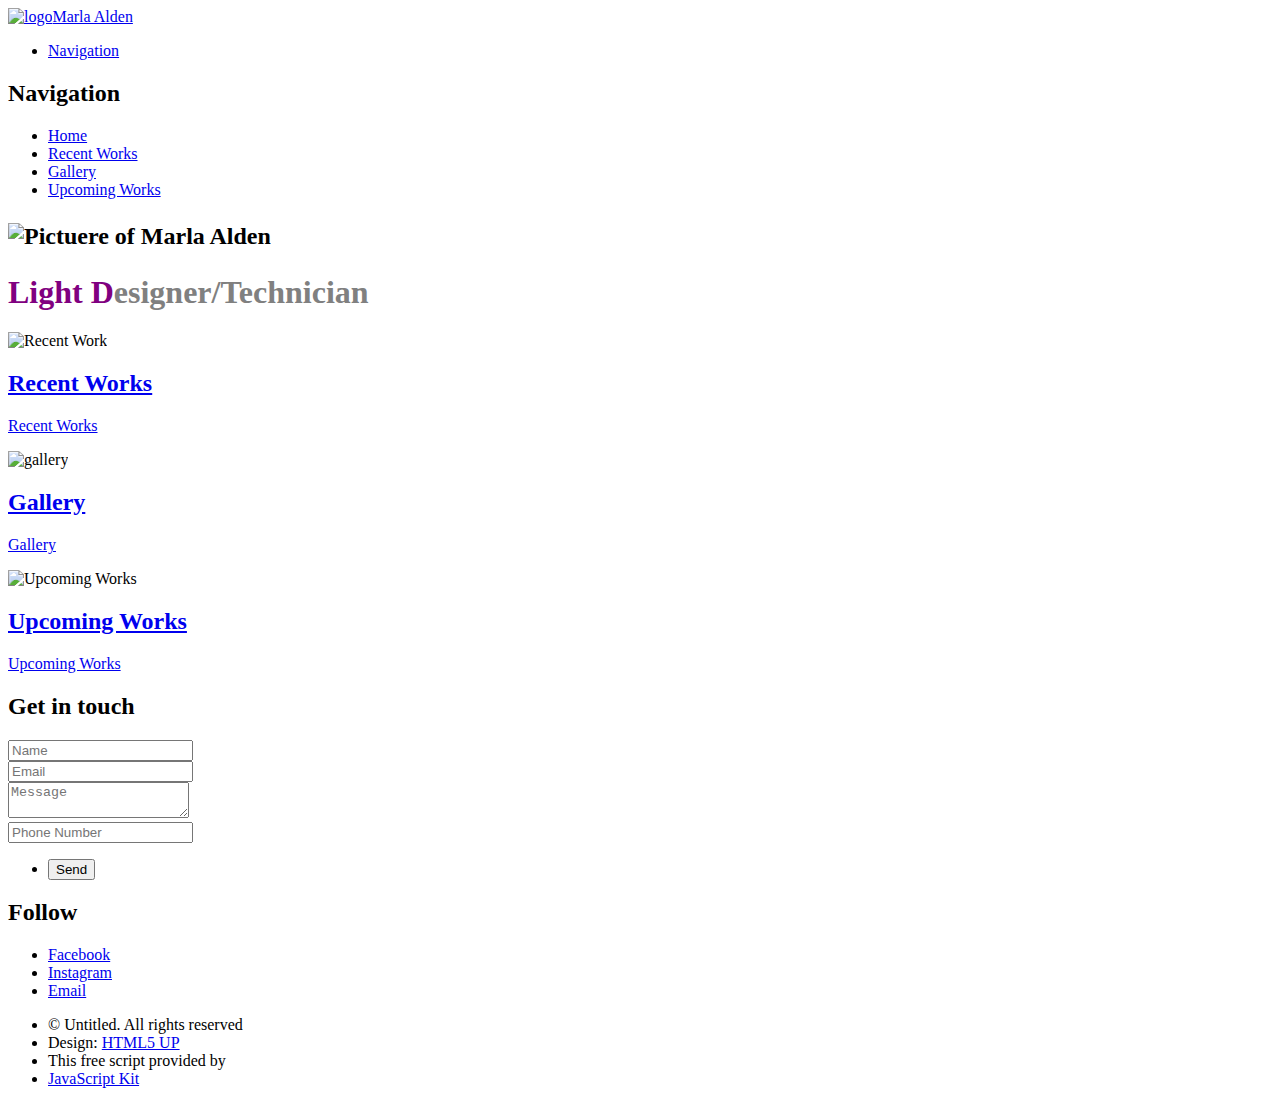
==== index.html @ 6fa47d72 "Update index.html" ====
<!DOCTYPE HTML>
<html lang="en">
<!--
	Phantom by HTML5 UP
	html5up.net | @ajlkn
	Free for personal and commercial use under the CCA 3.0 license (html5up.net/license)
-->
<html>
	<head>
		<title>Marla Alden</title>
		<meta charset="utf-8" />
		<meta name="viewport" content="width=device-width, initial-scale=1, user-scalable=no" />
		<link rel="stylesheet" href="assets/css/main.css" />
		<noscript><link rel="stylesheet" href="assets/css/noscript.css" /></noscript>
		<style>
		body, html{
  background-image: url('images/background.jpg');
  background-repeat: no-repeat;
  background-size: 100%;
}
</style>
	</head>
	<body class="is-preload">
		<!-- Wrapper -->
			<div id="wrapper">

				<!-- Header -->
					<header id="header">
						<div class="inner">

							<!-- Logo -->
								<a href="index.html" class="logo">
									<span class="symbol"><img src="images/logo1.png" alt="logo" /></span><span class="title">Marla Alden</span>
								</a>

							<!-- Nav -->
								<nav>
									<ul>
										<li><a href="#menu">Navigation</a></li>
									</ul>
								</nav>

						</div>
					</header>

				<!-- Menu -->
					<nav id="menu">
						<h2>Navigation</h2>
						<ul>
							<li><a href="index.html">Home</a></li>
							<li><a href="recent.html">Recent Works</a></li>
							<li><a href="gallery.html">Gallery</a></li>
							<li><a href="upcoming.html">Upcoming Works</a></li>
						</ul>
					</nav>

				<!-- Main -->
					<div id="main">
						<div class="inner">
							<header><h2>
								<p><img src="images/maface.jpg" alt="Pictuere of Marla Alden" title="Marla Alden" /><h2></h2></p>
								<h1>
								<script language="JavaScript1.2">//Making a page dynamic 
								
								/*
								Neon Lights Text
								By JavaScript Kit (http://javascriptkit.com)
								Over 400+ free scripts here!
								*/
								
								var message="Light Designer/Technician"
								var neonbasecolor="gray"
								var neontextcolor="Purple"
								var flashspeed=100  //in milliseconds
								
								///No need to edit below this line/////
								
								var n=0
								if (document.all||document.getElementById){
								document.write('')
								for (m=0;m<message.length;m++)
								document.write('<span id="neonlight'+m+'">'+message.charAt(m)+'</span>')
								document.write('')
								}
								else
								document.write(message)
								
								function crossref(number){
								var crossobj=document.all? eval("document.all.neonlight"+number) : document.getElementById("neonlight"+number)
								return crossobj
								}
								
								function neon(){
								
								//Change all letters to base color
								if (n==0){
								for (m=0;m<message.length;m++)
								//eval("document.all.neonlight"+m).style.color=neonbasecolor
								crossref(m).style.color=neonbasecolor
								}
								
								//cycle through and change individual letters to neon color
								crossref(n).style.color=neontextcolor
								
								if (n<message.length-1)
								n++
								else{
								n=0
								clearInterval(flashing)
								setTimeout("beginneon()",1500)
								return
								}
								}
								
								function beginneon(){
								if (document.all||document.getElementById)
								flashing=setInterval("neon()",flashspeed)
								}
								beginneon()
								
								
								</script>
								</h1>
								</h2>
								<p>
								</p>
							</header>
							
							<section class="tiles">
								<article class="style1">
									<span class="image">
										<img src="images/button.png" height="350" alt="Recent Work" title="Recent Works"/>
									</span>
									<a href="recent.html">
										<h2>Recent Works</h2>
										<div class="content">
											<p>Recent Works</p>
										</div>
									</a>
								</article>
								<article class="style2">
									<span class="image">
										<img src="images/button.png" height="350" alt="gallery" title="Gallery"/>
									</span>
									<a href="gallery.html">
										<h2>Gallery</h2>
										<div class="content">
											<p>Gallery</p>
										</div>
									</a>
								</article>
								<article class="style3">
									<span class="image">
										<img src="images/button.png" height="350" alt="Upcoming Works" title="Upcoming Works"/>
									</span>
									<a href="upcoming.html">
										<h2>Upcoming Works</h2>
										<div class="content">
											<p>Upcoming Works</p>
										</div>
									</a>
								</article>
								
														
							</section>
						</div>
						
							
					</div>

				<!-- Footer -->
					<footer id="footer">
						<div class="inner">
							<section>
								<h2>Get in touch</h2>
								<form method="post" action="mailto:malden@nmu.edu" enctype="text/plain">
									<div class="fields">
										<div class="field half">
											<input type="text" name="name" id="name" required placeholder="Name" />
										</div>
										<div class="field half">
											<input type="email" name="email" id="email" required placeholder="Email" />
										</div>
										<div class="field">
											<textarea name="message" id="message" placeholder="Message"></textarea>
										</div>
										<div class="field">
											<input type="tel" name="phone" id="tel" placeholder="Phone Number" />
										</div>
									</div>
									<ul class="actions">
										<li><input type="submit" value="Send" class="primary" /></li>
									</ul>
								</form>
							</section>
							<section>
								<h2>Follow</h2>
								<ul class="icons">
									<li><a href="https://www.facebook.com/marla.alden.7" class="icon brands style2 fa-facebook-f"><span class="label">Facebook</span></a></li>
									<li><a href="https://www.instagram.com/marla_alden/?hl=en" class="icon brands style2 fa-instagram"><span class="label">Instagram</span></a></li>
									<li><a href="mailto:malden@nmu.edu" class="icon solid style2 fa-envelope"><span class="label">Email</span></a></li>
								</ul>
							</section>
							<ul class="copyright">
								<li>&copy; Untitled. All rights reserved</li><li>Design: <a href="http://html5up.net">HTML5 UP</a></li><li>This free script provided by</li><li><a href="http://javascriptkit.com">JavaScript Kit</a></li>
							</ul>
						</div>
						
					</footer>

			</div>
			
		<!-- Scripts -->
			<script src="assets/js/jquery.min.js"></script>
			<script src="assets/js/browser.min.js"></script>
			<script src="assets/js/breakpoints.min.js"></script>
			<script src="assets/js/util.js"></script>
			<script src="assets/js/main.js"></script>

	</body>
</html>
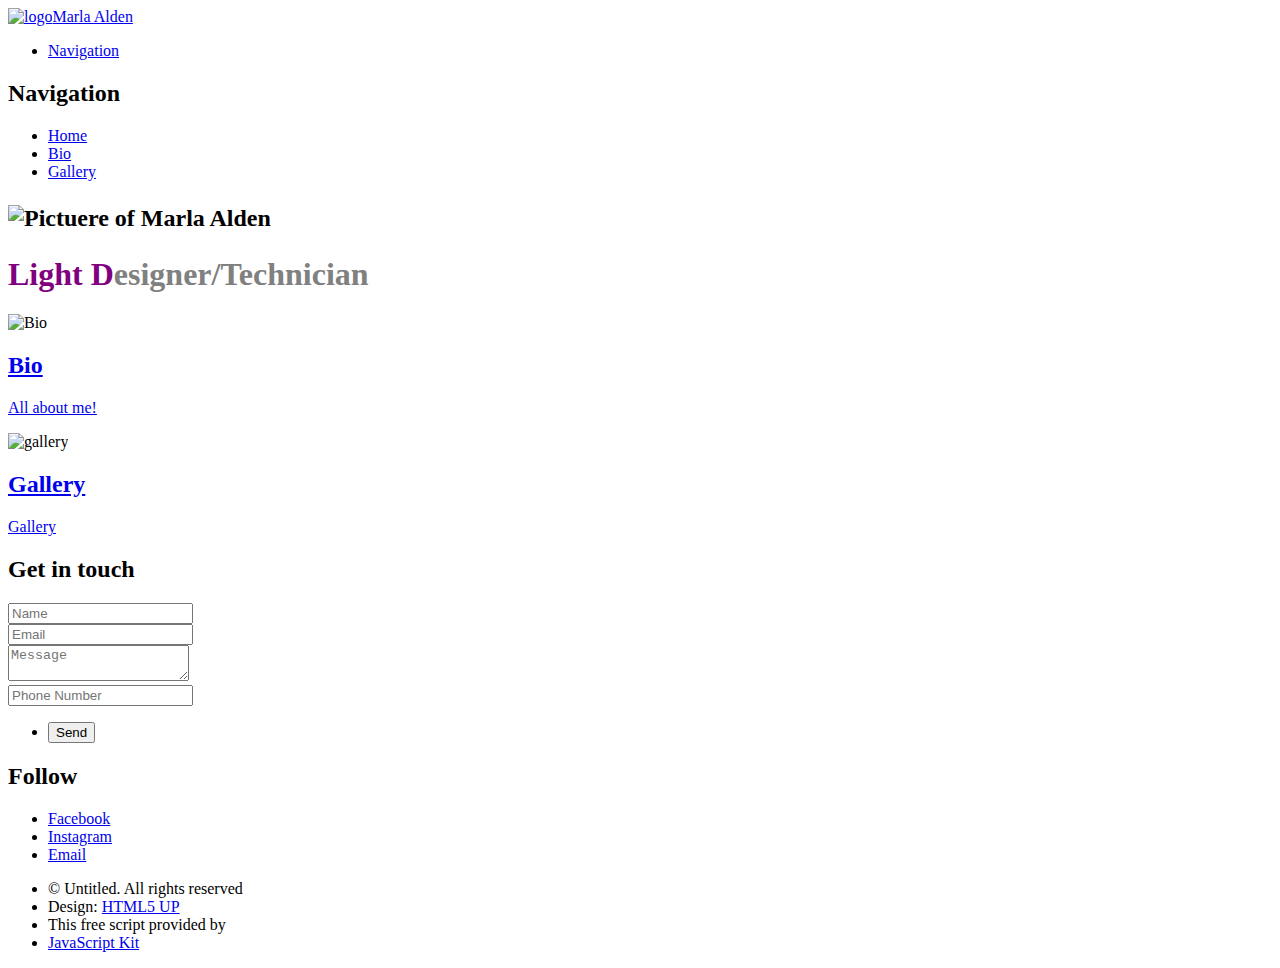
==== commit aec6a2a7: "Add files via upload" ====
--- a/index.html
+++ b/index.html
@@ -48,9 +48,8 @@
 						<h2>Navigation</h2>
 						<ul>
 							<li><a href="index.html">Home</a></li>
-							<li><a href="recent.html">Recent Works</a></li>
+							<li><a href="recent.html">Bio</a></li>
 							<li><a href="gallery.html">Gallery</a></li>
-							<li><a href="upcoming.html">Upcoming Works</a></li>
 						</ul>
 					</nav>
 
@@ -129,12 +128,12 @@
 							<section class="tiles">
 								<article class="style1">
 									<span class="image">
-										<img src="images/button.png" height="350" alt="Recent Work" title="Recent Works"/>
+										<img src="images/button.png" height="350" alt="Bio" title="Bio"/>
 									</span>
 									<a href="recent.html">
-										<h2>Recent Works</h2>
+										<h2>Bio</h2>
 										<div class="content">
-											<p>Recent Works</p>
+											<p>All about me!</p>
 										</div>
 									</a>
 								</article>
@@ -148,19 +147,7 @@
 											<p>Gallery</p>
 										</div>
 									</a>
-								</article>
-								<article class="style3">
-									<span class="image">
-										<img src="images/button.png" height="350" alt="Upcoming Works" title="Upcoming Works"/>
-									</span>
-									<a href="upcoming.html">
-										<h2>Upcoming Works</h2>
-										<div class="content">
-											<p>Upcoming Works</p>
-										</div>
-									</a>
-								</article>
-								
+								</article>					
 														
 							</section>
 						</div>
@@ -196,6 +183,7 @@
 							<section>
 								<h2>Follow</h2>
 								<ul class="icons">
+									
 									<li><a href="https://www.facebook.com/marla.alden.7" class="icon brands style2 fa-facebook-f"><span class="label">Facebook</span></a></li>
 									<li><a href="https://www.instagram.com/marla_alden/?hl=en" class="icon brands style2 fa-instagram"><span class="label">Instagram</span></a></li>
 									<li><a href="mailto:malden@nmu.edu" class="icon solid style2 fa-envelope"><span class="label">Email</span></a></li>
@@ -218,4 +206,4 @@
 			<script src="assets/js/main.js"></script>
 
 	</body>
-</html>
+</html>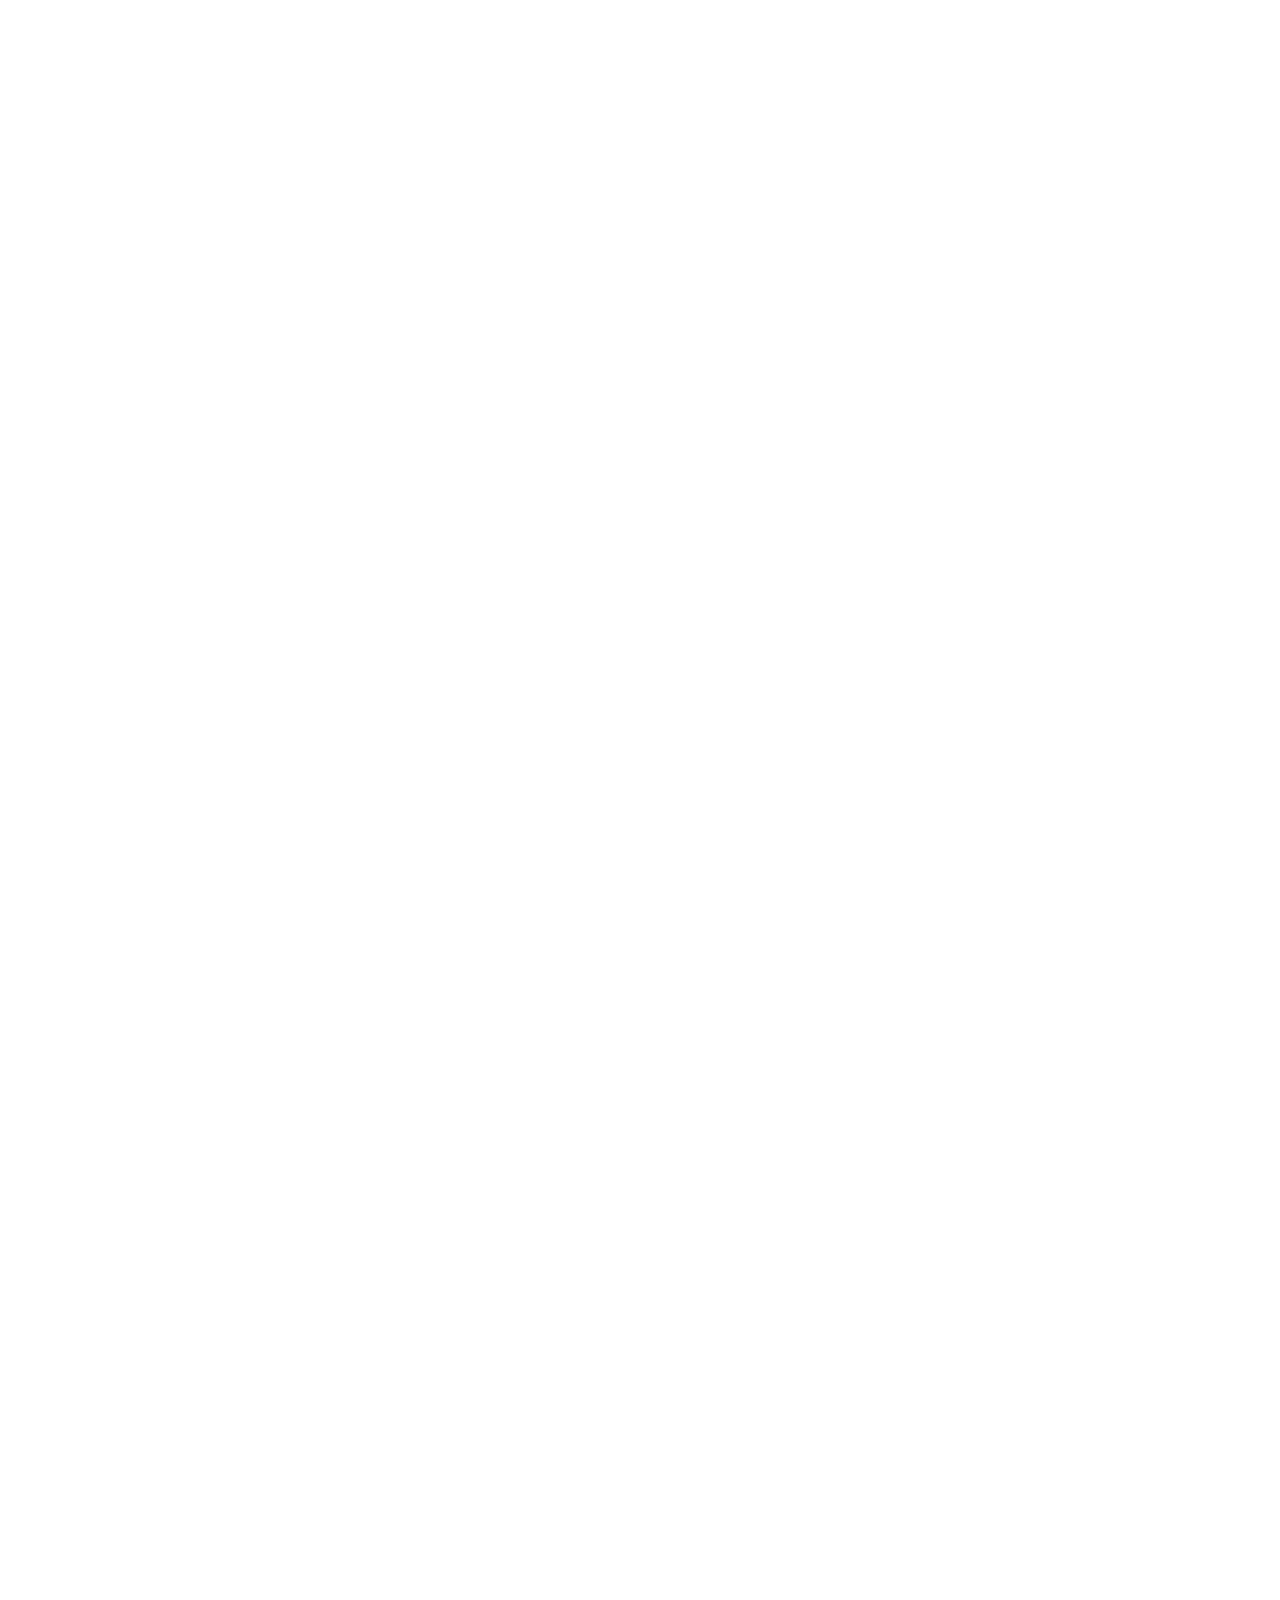
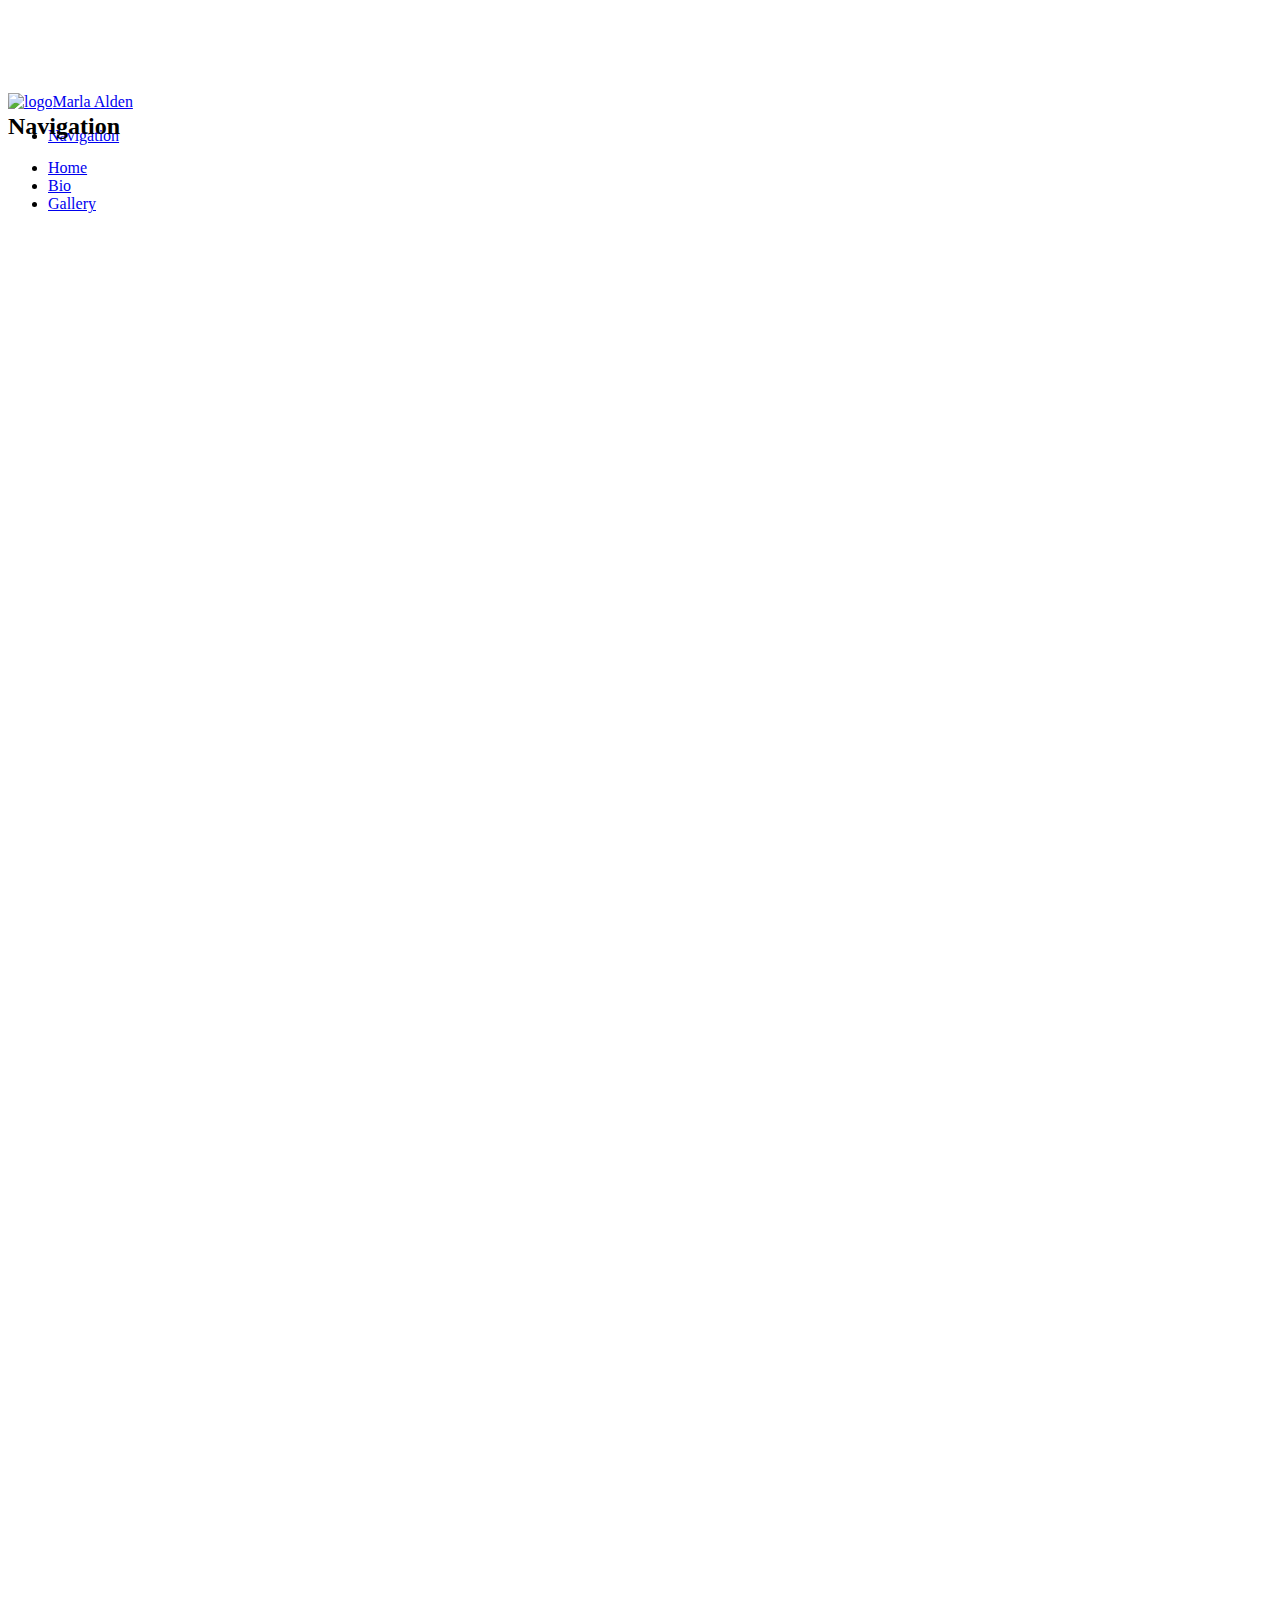
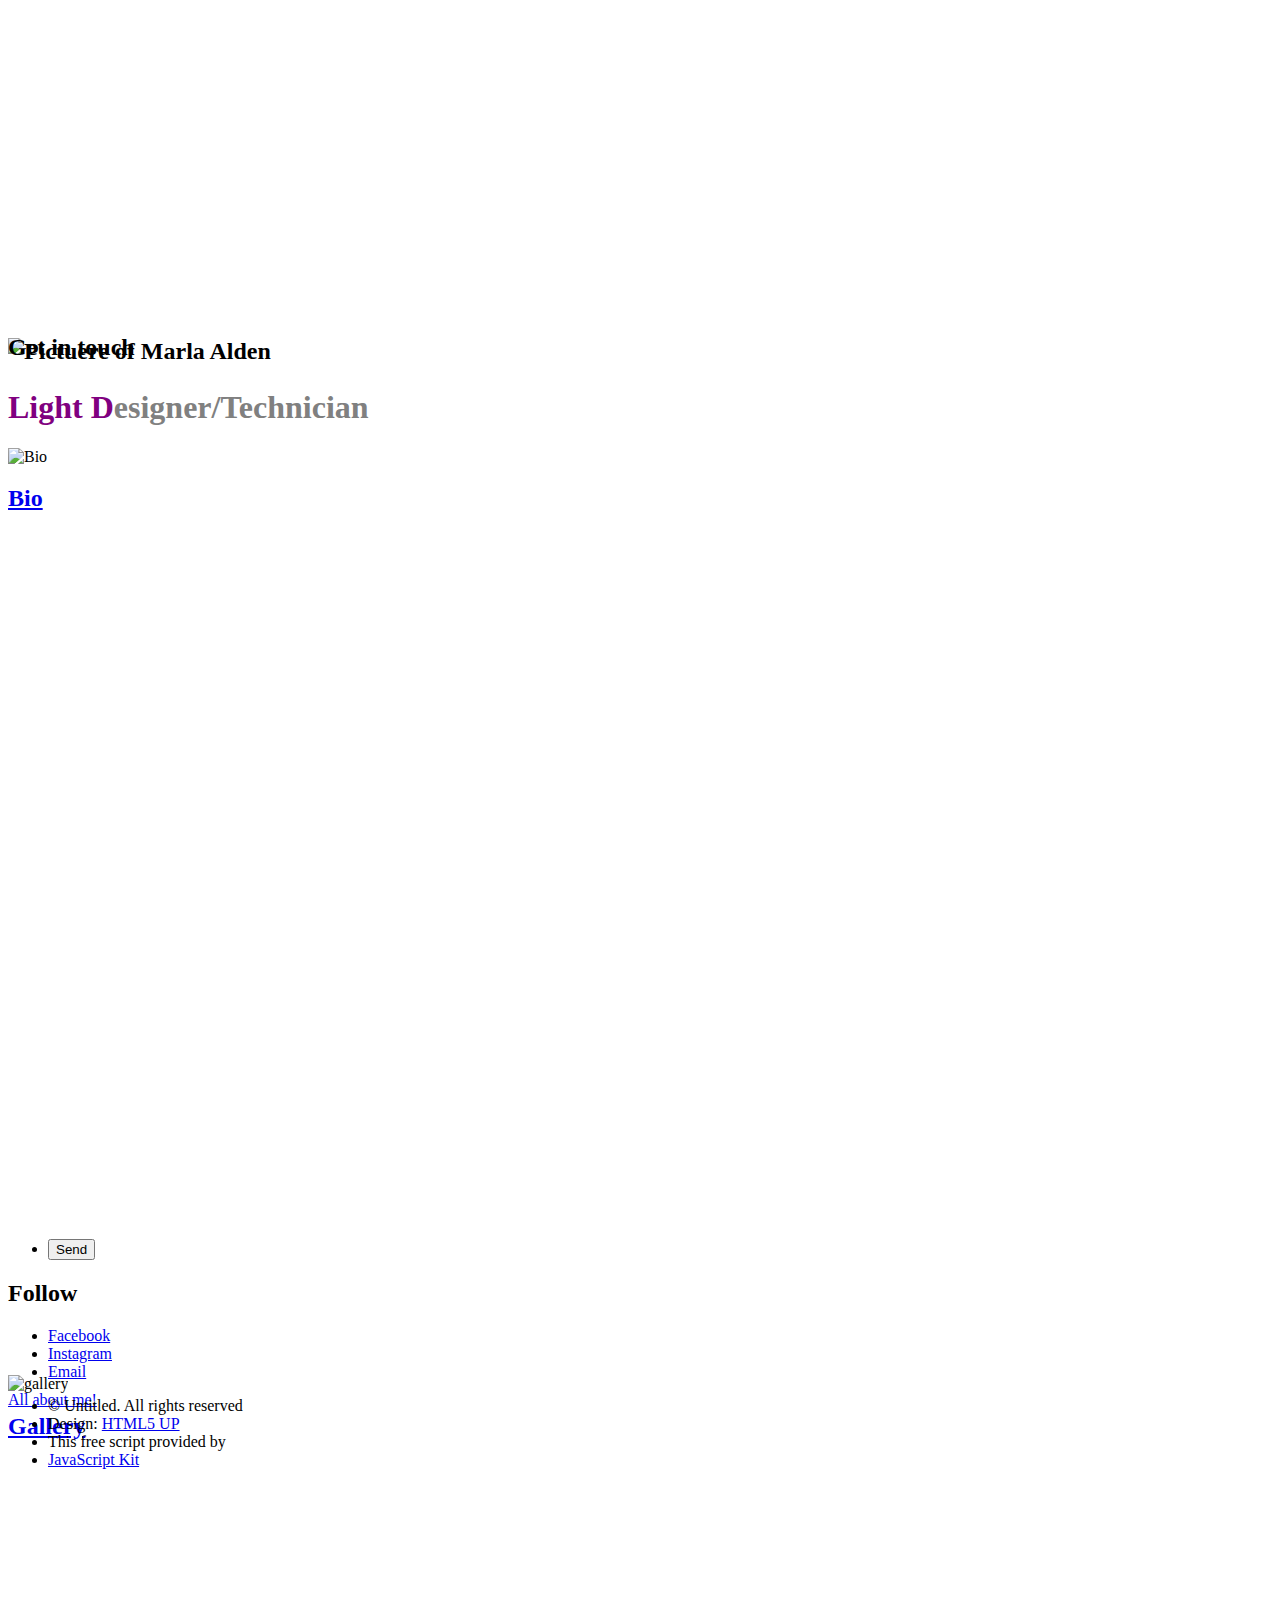
==== commit eaff2117: "Update index.html" ====
--- a/index.html
+++ b/index.html
@@ -13,10 +13,14 @@
 		<link rel="stylesheet" href="assets/css/main.css" />
 		<noscript><link rel="stylesheet" href="assets/css/noscript.css" /></noscript>
 		<style>
-		body, html{
-  background-image: url('images/background.jpg');
-  background-repeat: no-repeat;
-  background-size: 100%;
+	div {
+    background-image: url('http://www.pets4homes.co.uk/images/articles/1111/large/feline-influenza-all-about-cat-flu-5239fffd61ddf.jpg');
+    background-size: contain;
+    background-repeat: no-repeat;
+    width: 100%;
+    height: 0;
+    padding-top: 66.64%; /* (img-height / img-width * container-width) */
+                /* (853 / 1280 * 100) */
 }
 </style>
 	</head>
@@ -206,4 +210,4 @@
 			<script src="assets/js/main.js"></script>
 
 	</body>
-</html>+</html>
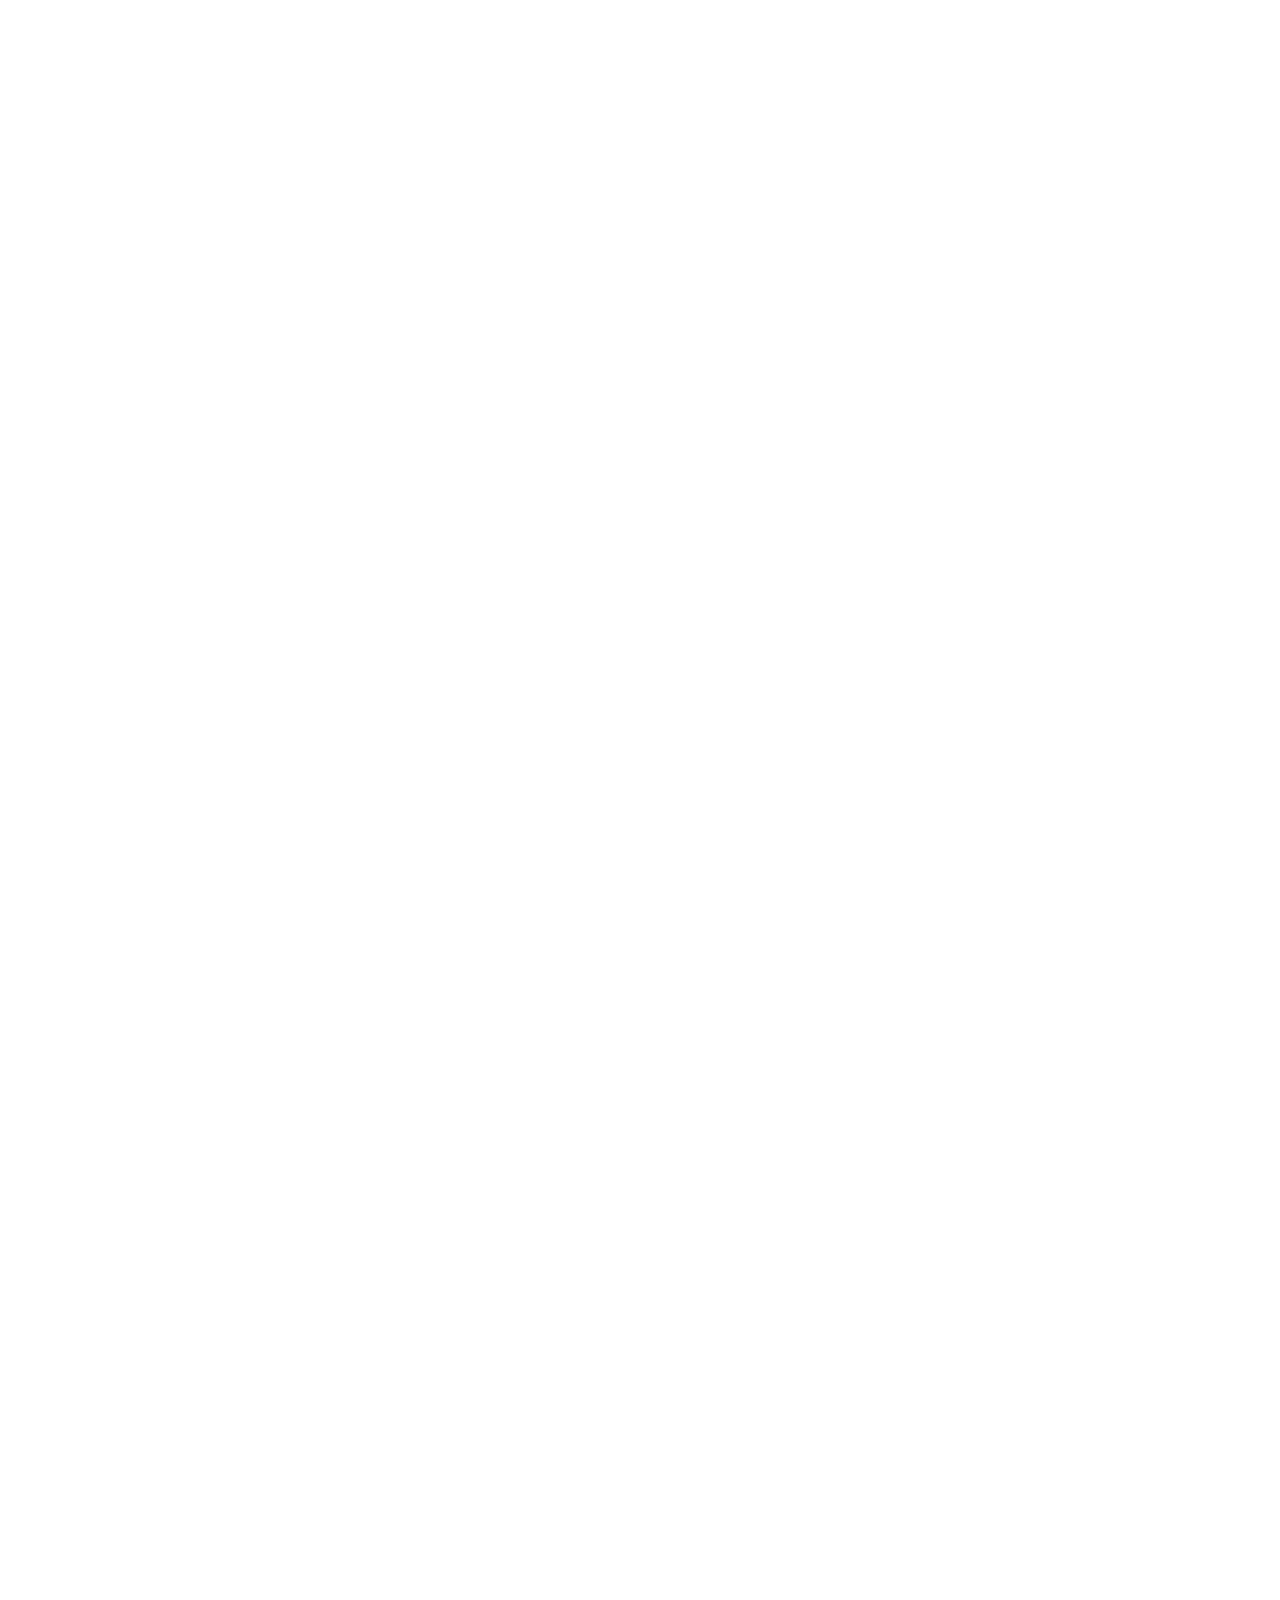
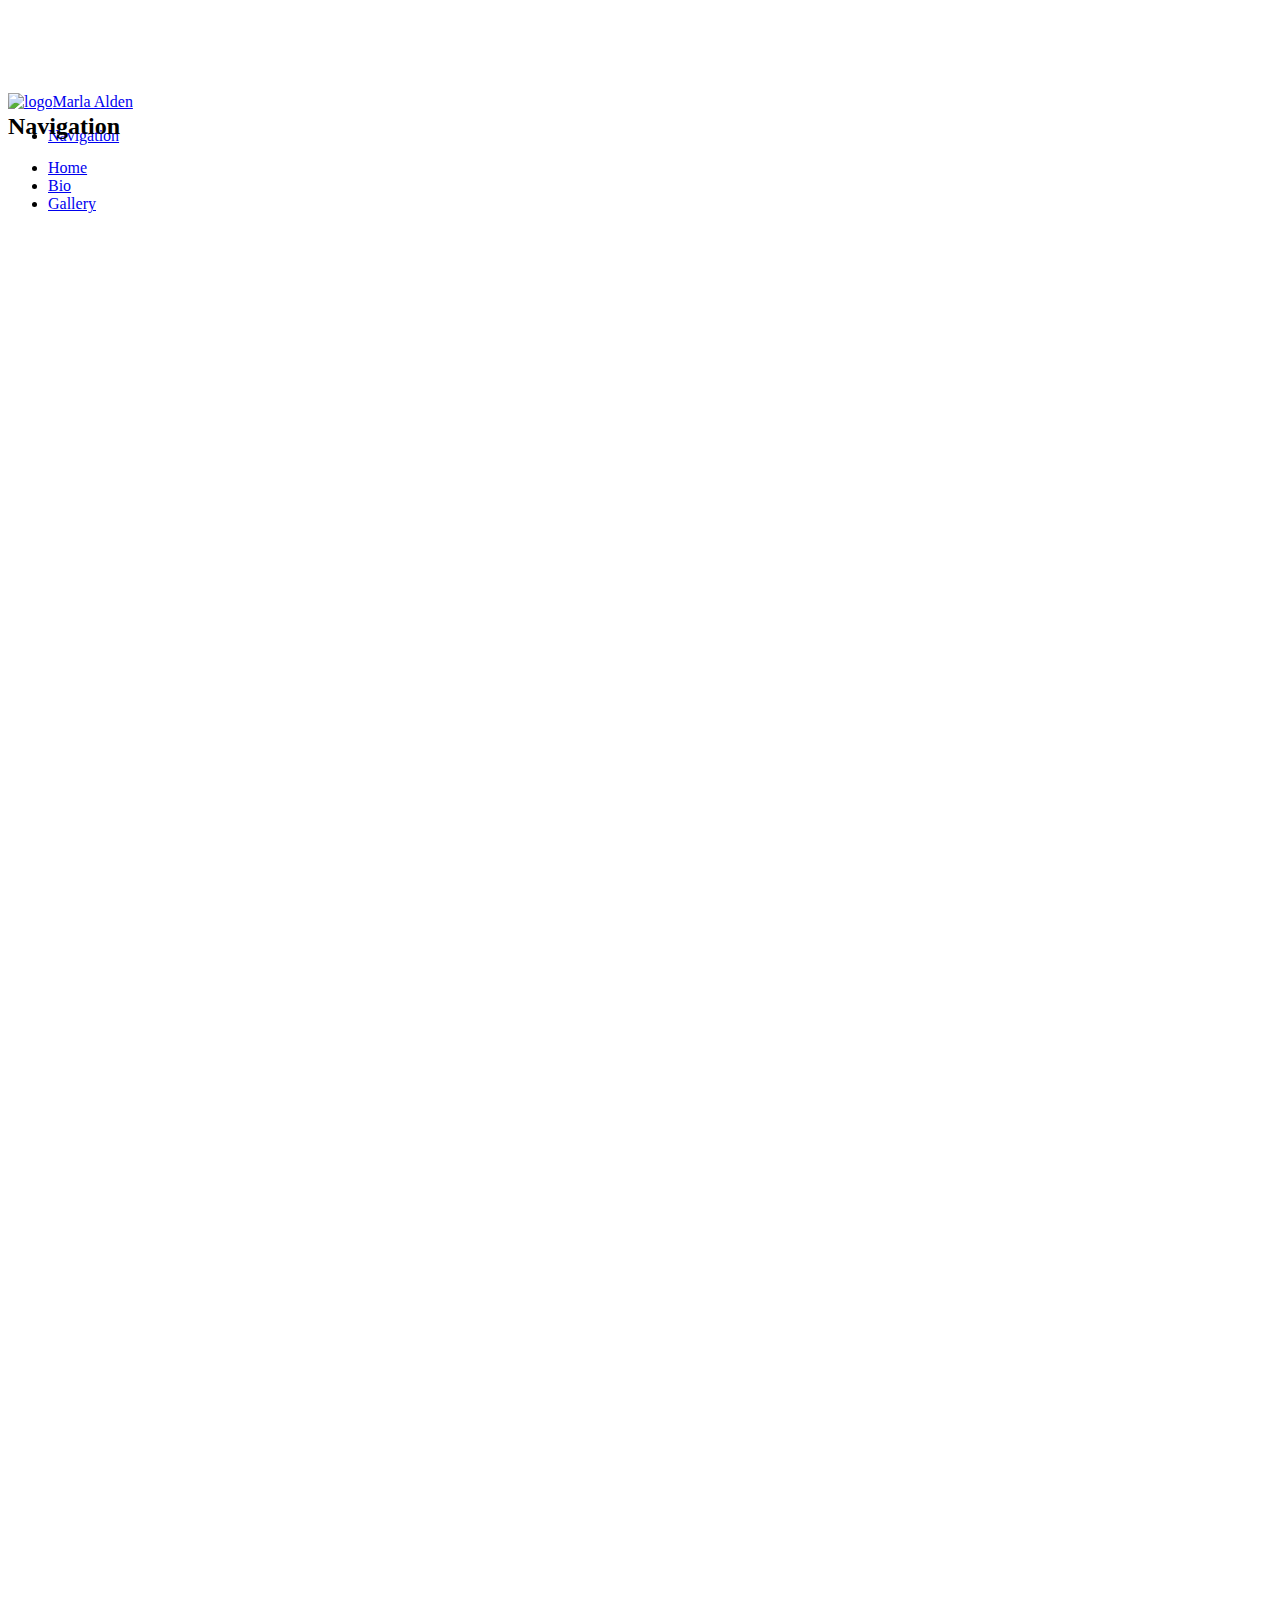
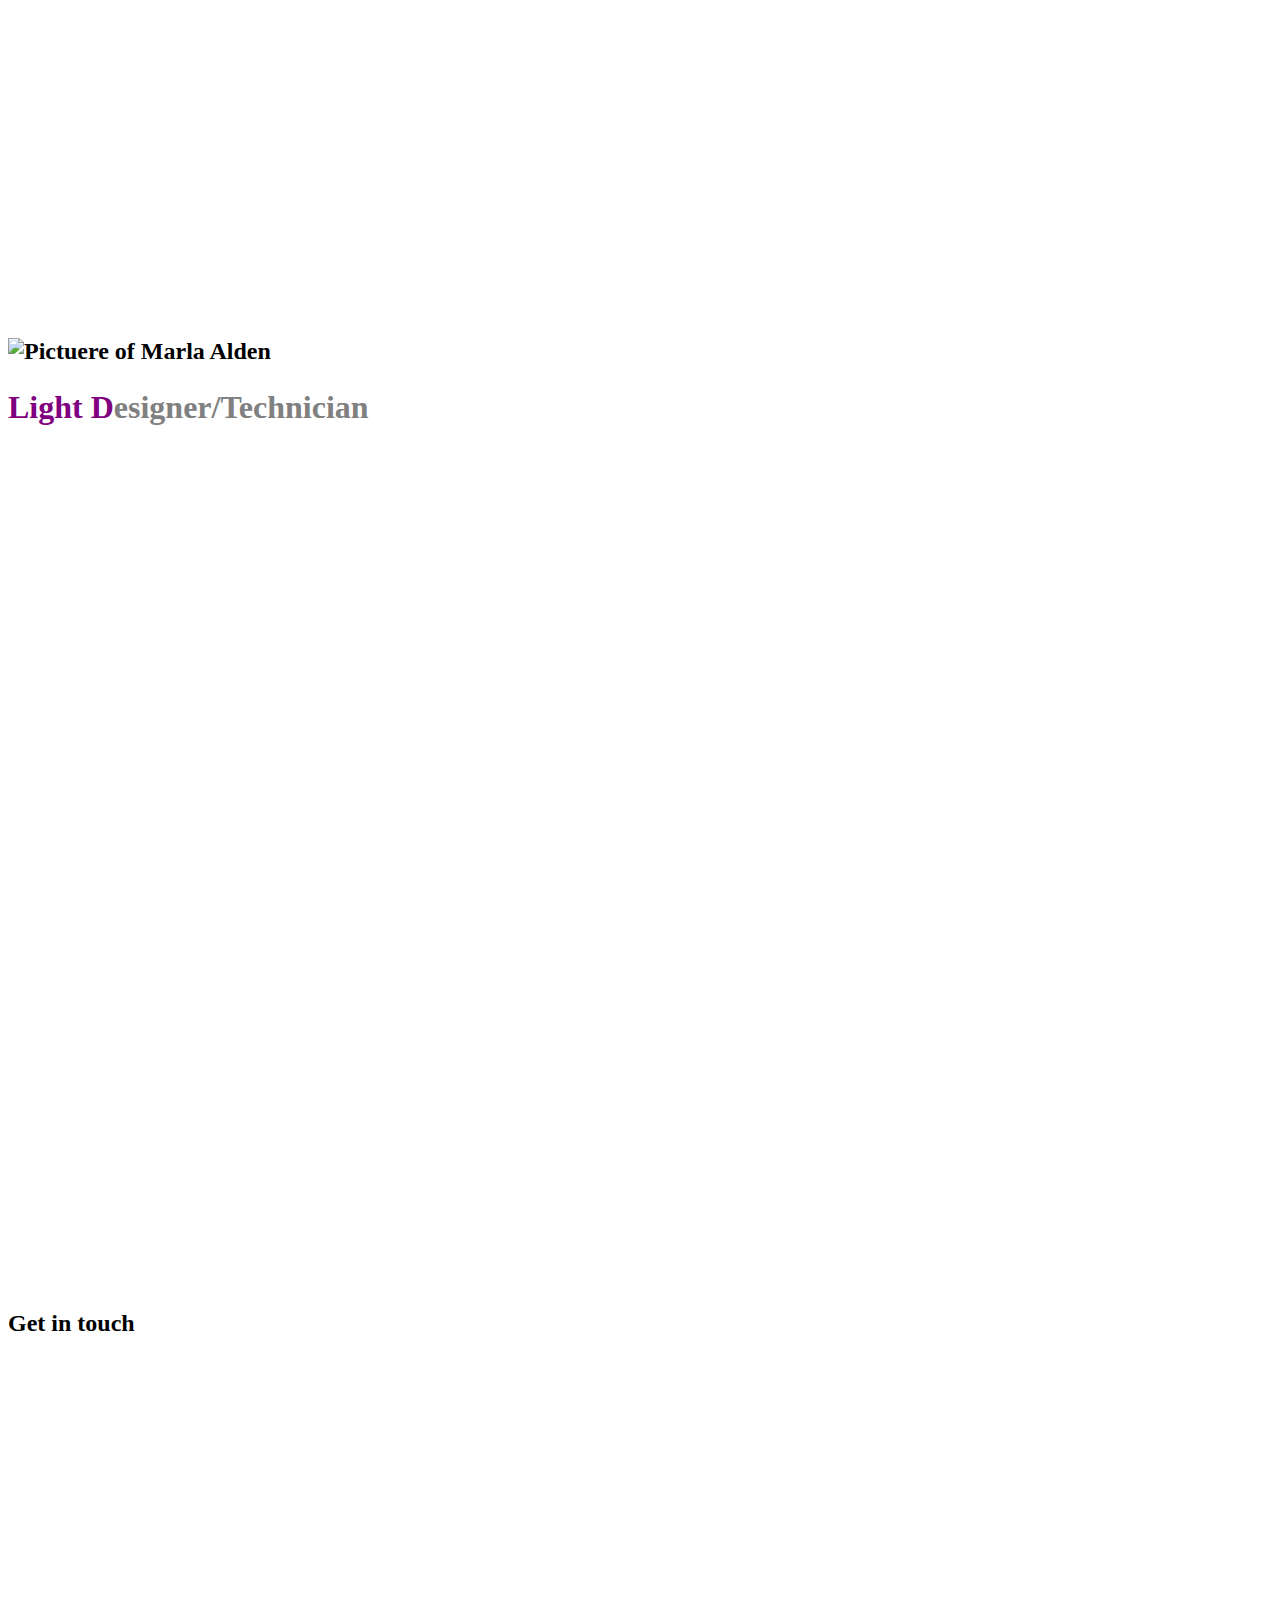
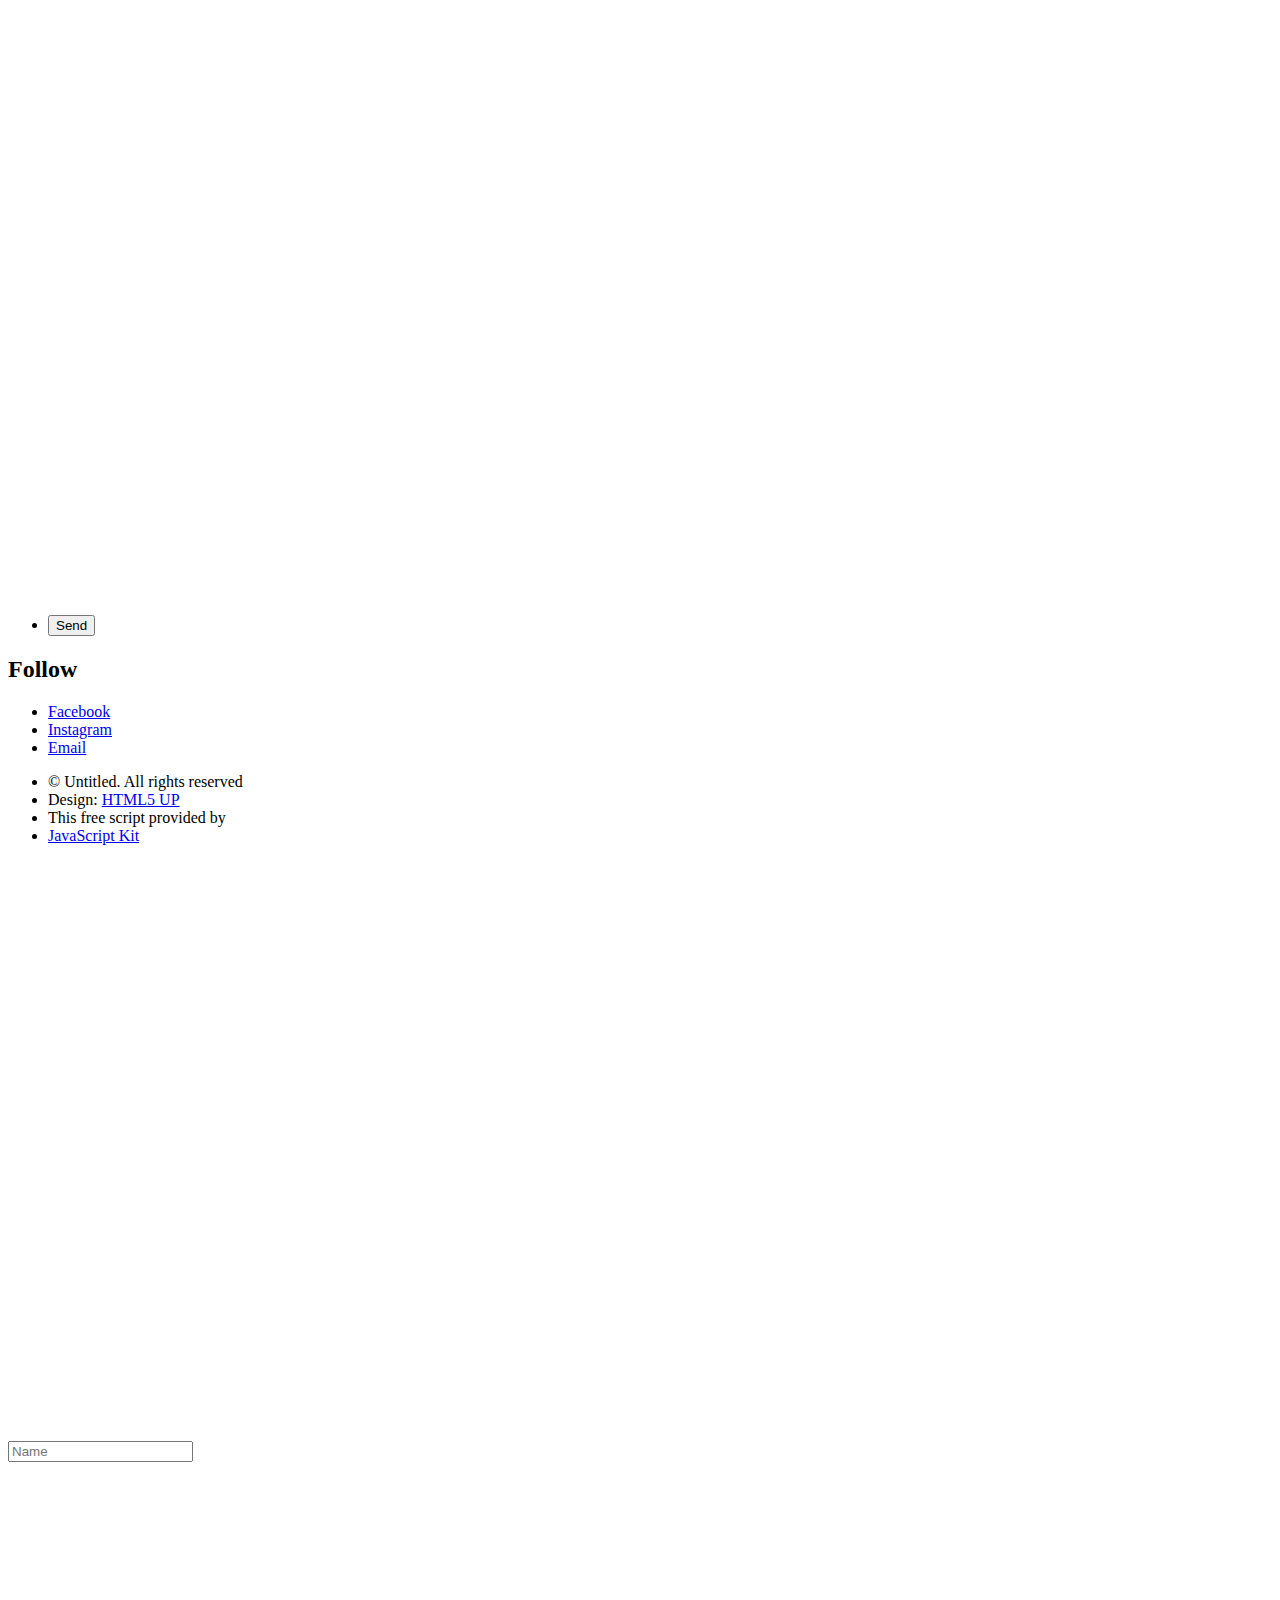
==== commit 0246ed67: "Update index.html" ====
--- a/index.html
+++ b/index.html
@@ -129,35 +129,7 @@
 								</p>
 							</header>
 							
-							<section class="tiles">
-								<article class="style1">
-									<span class="image">
-										<img src="images/button.png" height="350" alt="Bio" title="Bio"/>
-									</span>
-									<a href="recent.html">
-										<h2>Bio</h2>
-										<div class="content">
-											<p>All about me!</p>
-										</div>
-									</a>
-								</article>
-								<article class="style2">
-									<span class="image">
-										<img src="images/button.png" height="350" alt="gallery" title="Gallery"/>
-									</span>
-									<a href="gallery.html">
-										<h2>Gallery</h2>
-										<div class="content">
-											<p>Gallery</p>
-										</div>
-									</a>
-								</article>					
-														
-							</section>
-						</div>
-						
-							
-					</div>
+
 
 				<!-- Footer -->
 					<footer id="footer">
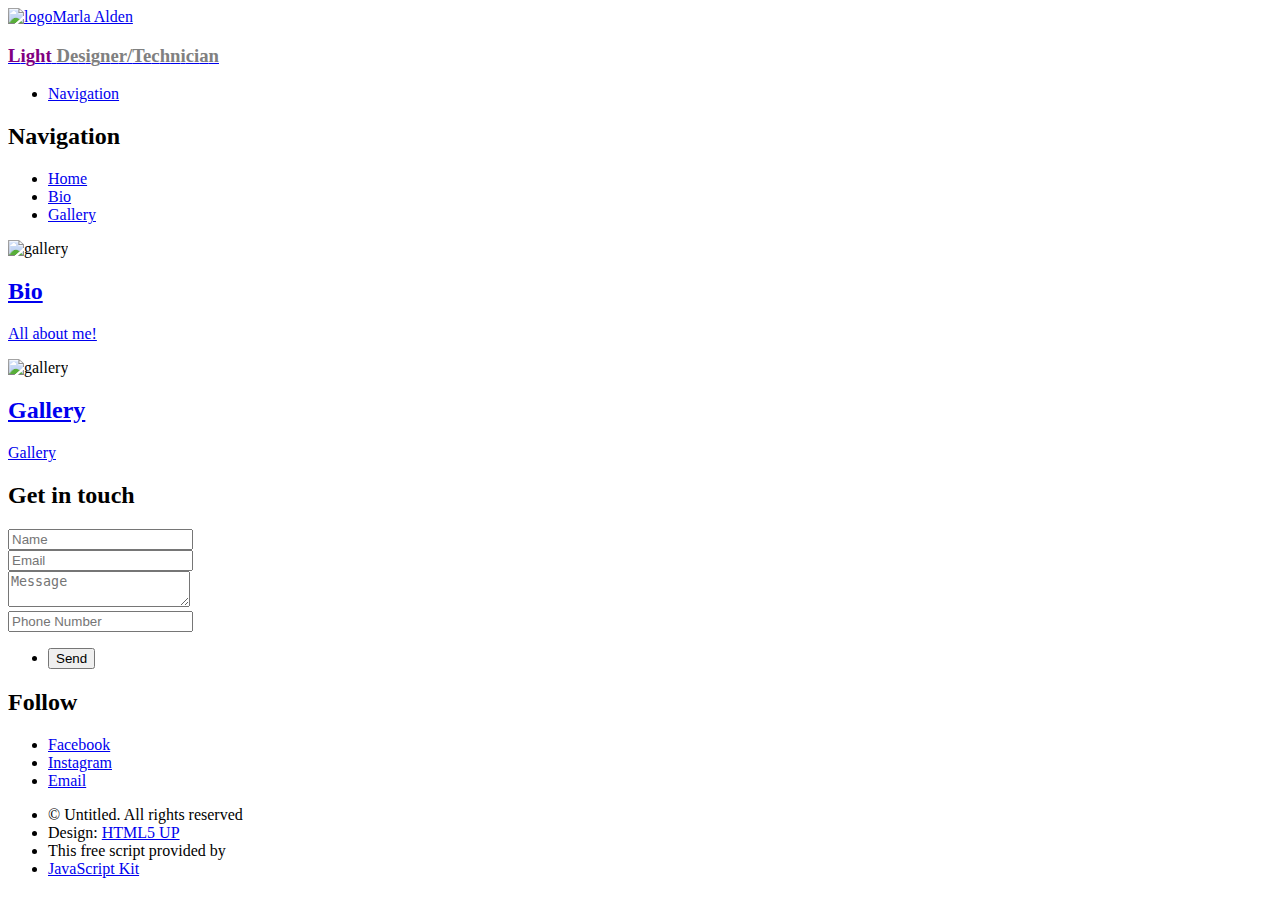
==== commit 83635b7e: "Update index.html" ====
--- a/index.html
+++ b/index.html
@@ -13,14 +13,10 @@
 		<link rel="stylesheet" href="assets/css/main.css" />
 		<noscript><link rel="stylesheet" href="assets/css/noscript.css" /></noscript>
 		<style>
-	div {
-    background-image: url('http://www.pets4homes.co.uk/images/articles/1111/large/feline-influenza-all-about-cat-flu-5239fffd61ddf.jpg');
-    background-size: contain;
-    background-repeat: no-repeat;
-    width: 100%;
-    height: 0;
-    padding-top: 66.64%; /* (img-height / img-width * container-width) */
-                /* (853 / 1280 * 100) */
+		body, html{
+  background-image: url('images/background.jpg');
+  background-repeat: no-repeat;
+  background-size: 100%;
 }
 </style>
 	</head>
@@ -33,9 +29,73 @@
 						<div class="inner">
 
 							<!-- Logo -->
-								<a href="index.html" class="logo">
-									<span class="symbol"><img src="images/logo1.png" alt="logo" /></span><span class="title">Marla Alden</span>
+								
+									<a href="index.html" class="logo"> <span><img src="images/logo1.png" width="75px" alt="logo" /></span><span class="title">Marla Alden <h3>
+								<script language="JavaScript1.2">//Making a page dynamic 
+								
+								/*
+								Neon Lights Text
+								By JavaScript Kit (http://javascriptkit.com)
+								Over 400+ free scripts here!
+								*/
+								
+								var message="Light Designer/Technician"
+								var neonbasecolor="gray"
+								var neontextcolor="Purple"
+								var flashspeed=100  //in milliseconds
+								
+								///No need to edit below this line/////
+								
+								var n=0
+								if (document.all||document.getElementById){
+								document.write('')
+								for (m=0;m<message.length;m++)
+								document.write('<span id="neonlight'+m+'">'+message.charAt(m)+'</span>')
+								document.write('')
+								}
+								else
+								document.write(message)
+								
+								function crossref(number){
+								var crossobj=document.all? eval("document.all.neonlight"+number) : document.getElementById("neonlight"+number)
+								return crossobj
+								}
+								
+								function neon(){
+								
+								//Change all letters to base color
+								if (n==0){
+								for (m=0;m<message.length;m++)
+								//eval("document.all.neonlight"+m).style.color=neonbasecolor
+								crossref(m).style.color=neonbasecolor
+								}
+								
+								//cycle through and change individual letters to neon color
+								crossref(n).style.color=neontextcolor
+								
+								if (n<message.length-1)
+								n++
+								else{
+								n=0
+								clearInterval(flashing)
+								setTimeout("beginneon()",1500)
+								return
+								}
+								}
+								
+								function beginneon(){
+								if (document.all||document.getElementById)
+								flashing=setInterval("neon()",flashspeed)
+								}
+								beginneon()
+								
+								
+								</script>
+								</h1>
+								</h3></span> 
+									
 								</a>
+								
 
 							<!-- Nav -->
 								<nav>
@@ -58,78 +118,38 @@
 					</nav>
 
 				<!-- Main -->
-					<div id="main">
+					<div id="main" >
 						<div class="inner">
-							<header><h2>
-								<p><img src="images/maface.jpg" alt="Pictuere of Marla Alden" title="Marla Alden" /><h2></h2></p>
-								<h1>
-								<script language="JavaScript1.2">//Making a page dynamic 
-								
-								/*
-								Neon Lights Text
-								By JavaScript Kit (http://javascriptkit.com)
-								Over 400+ free scripts here!
-								*/
-								
-								var message="Light Designer/Technician"
-								var neonbasecolor="gray"
-								var neontextcolor="Purple"
-								var flashspeed=100  //in milliseconds
-								
-								///No need to edit below this line/////
-								
-								var n=0
-								if (document.all||document.getElementById){
-								document.write('')
-								for (m=0;m<message.length;m++)
-								document.write('<span id="neonlight'+m+'">'+message.charAt(m)+'</span>')
-								document.write('')
-								}
-								else
-								document.write(message)
-								
-								function crossref(number){
-								var crossobj=document.all? eval("document.all.neonlight"+number) : document.getElementById("neonlight"+number)
-								return crossobj
-								}
-								
-								function neon(){
-								
-								//Change all letters to base color
-								if (n==0){
-								for (m=0;m<message.length;m++)
-								//eval("document.all.neonlight"+m).style.color=neonbasecolor
-								crossref(m).style.color=neonbasecolor
-								}
-								
-								//cycle through and change individual letters to neon color
-								crossref(n).style.color=neontextcolor
-								
-								if (n<message.length-1)
-								n++
-								else{
-								n=0
-								clearInterval(flashing)
-								setTimeout("beginneon()",1500)
-								return
-								}
-								}
-								
-								function beginneon(){
-								if (document.all||document.getElementById)
-								flashing=setInterval("neon()",flashspeed)
-								}
-								beginneon()
-								
-								
-								</script>
-								</h1>
-								</h2>
-								<p>
-								</p>
-							</header>
+												<section class="tiles">
+								<article class="style1">
+									<span class="image">
+										<img src="images/button.png" height="350" alt="gallery" title="Gallery"/>
+									</span>
+									<a href="recent.html">
+										<h2>Bio</h2>
+										<div class="content">
+											<p>All about me!</p>
+										</div>
+									</a>
+								</article>
+								<article class="style2">
+									<span class="image">
+										<img src="images/button.png" height="350" alt="gallery" title="Gallery"/>
+									</span>
+									<a href="gallery.html">
+										<h2>Gallery</h2>
+										<div class="content">
+											<p>Gallery</p>
+										</div>
+									</a>
+								</article>
+
+														
+							</section>
+						</div>
+						
 							
-
+					</div>
 
 				<!-- Footer -->
 					<footer id="footer">
